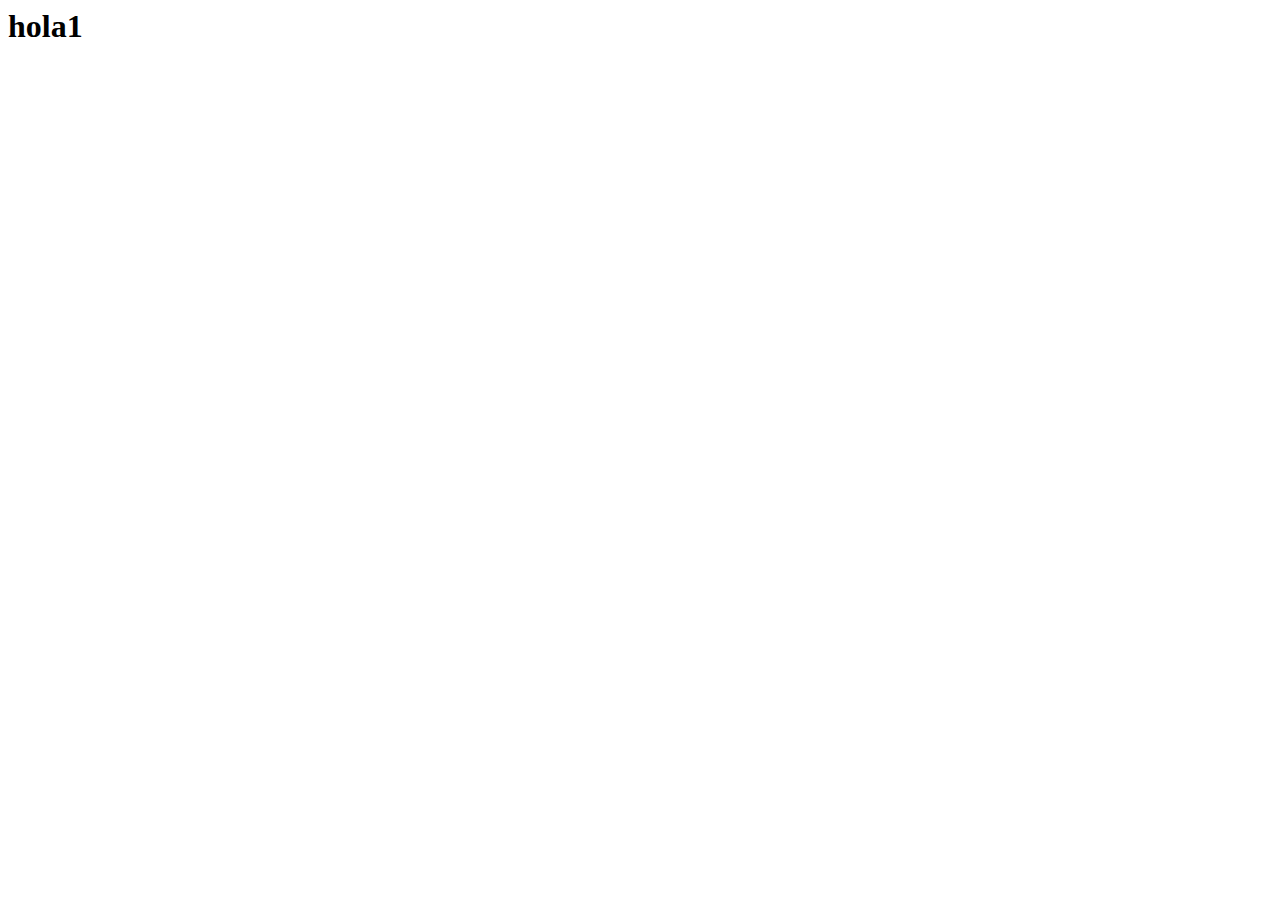
==== ccode/example.html @ 95cf3e32 "glue-wasm" ====
<html>
  <head>
    <meta charset="UTF-8" />
    <script type="module" src="example.js"></script>
    <!-- <link rel="stylesheet" type="text/css" href="styles.css"> -->
  </head>
  <body>
<h1>hola1</h1>
</html>
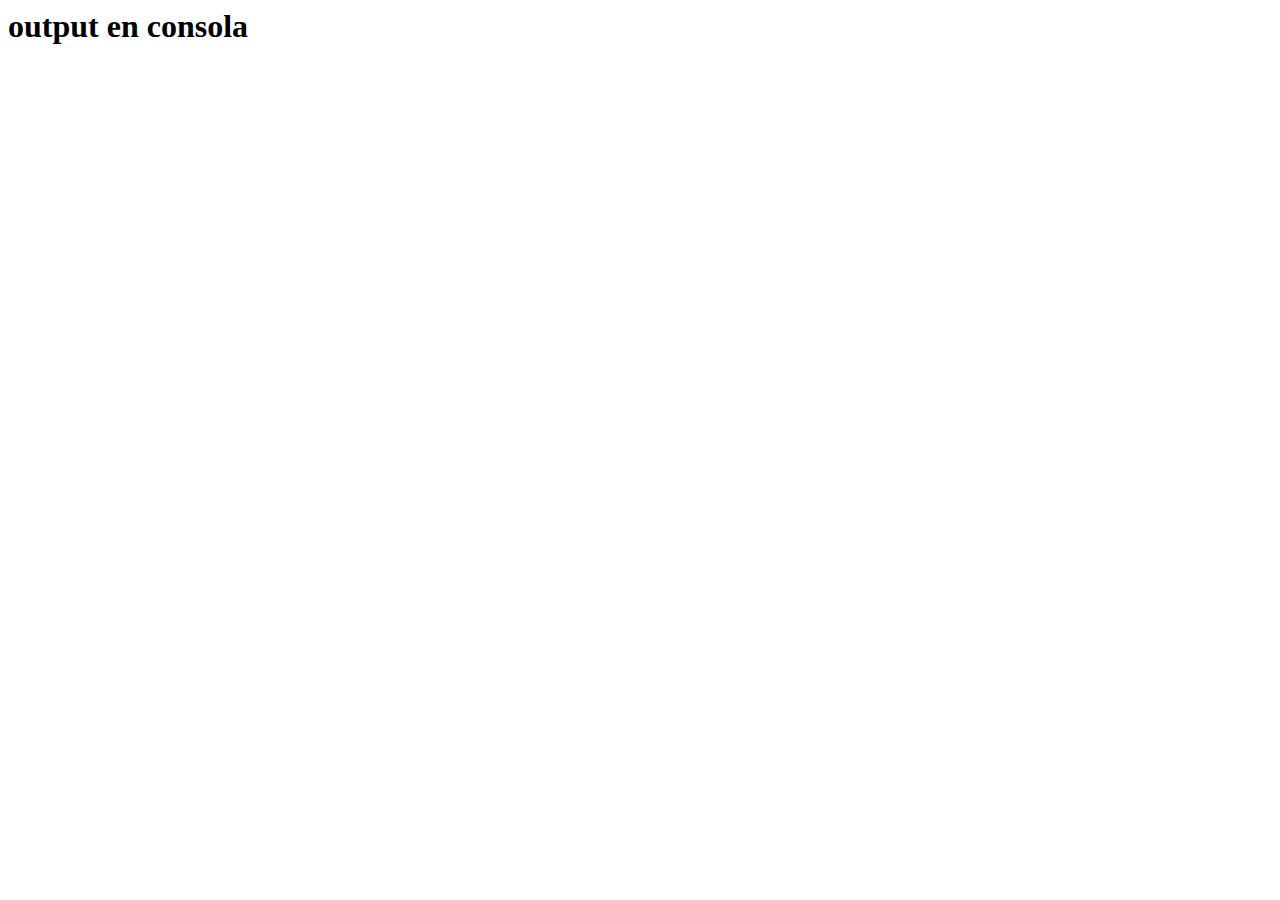
==== commit 120b9bb0: "finish" ====
--- a/ccode/example.html
+++ b/ccode/example.html
@@ -5,5 +5,5 @@
     <!-- <link rel="stylesheet" type="text/css" href="styles.css"> -->
   </head>
   <body>
-<h1>hola1</h1>
+<h1>output en consola</h1>
 </html>
